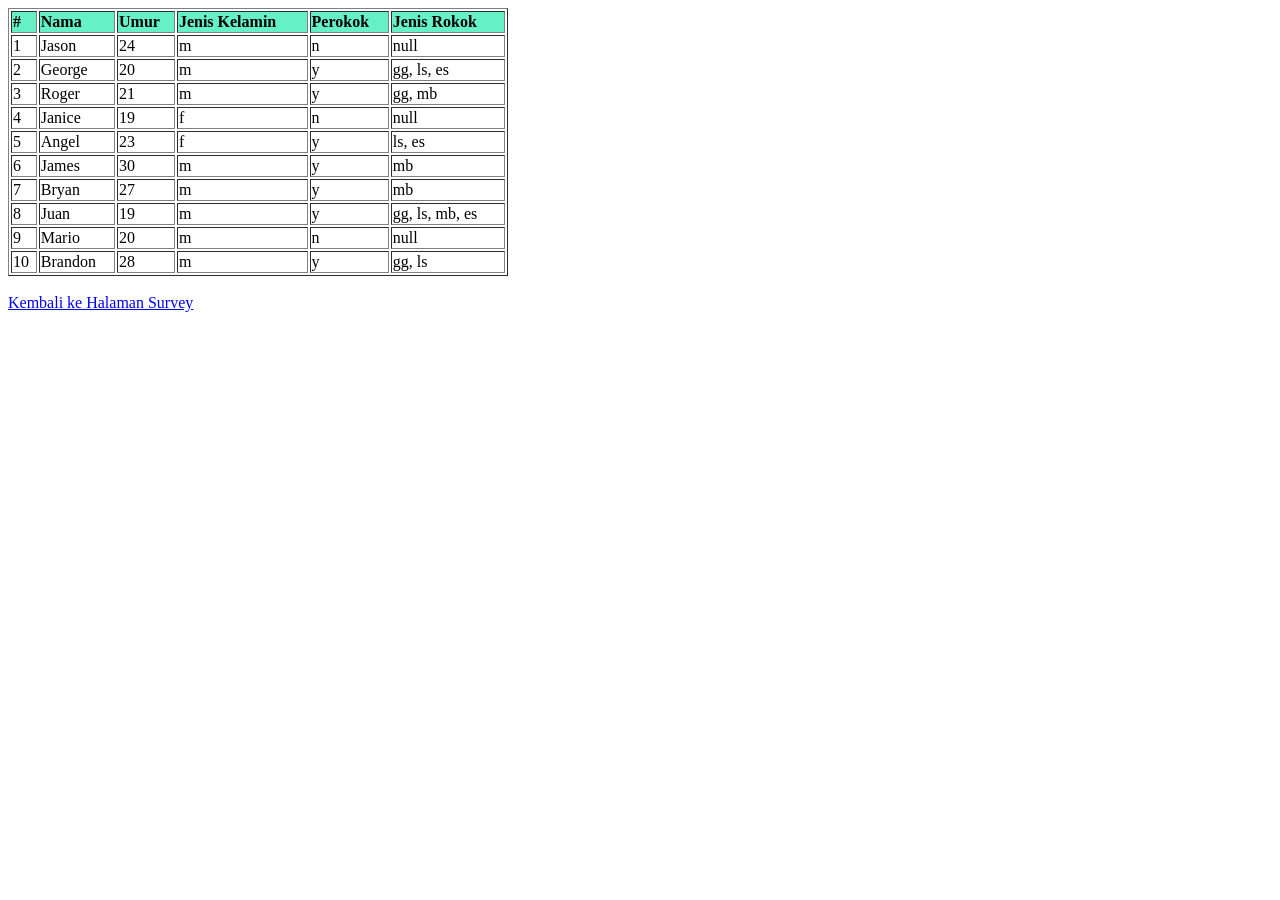
==== data.html @ fa8a96a1 "chore: add data page consist of survey respondent" ====
<!DOCTYPE html>
<html lang="en">
<head>
    <meta charset="UTF-8">
    <meta name="viewport" content="width=device-width, initial-scale=1.0">
    <title>Document</title>
</head>
<body>
    <div>
        <table border="1" width="500px">
            <thead bgcolor="65F0C5">
                <tr>
                    <td><b>#</b></td>
                    <td><b>Nama</b></td>
                    <td><b>Umur</b></td>
                    <td><b>Jenis Kelamin</b></td>
                    <td><b>Perokok</b></td>
                    <td><b>Jenis Rokok</b></td>
                </tr>
            </thead>
            <tbody>
                <tr>
                    <td>1</td>
                    <td>Jason</td>
                    <td>24</td>
                    <td>m</td>
                    <td>n</td>
                    <td>null</td>
                </tr>
                <tr>
                    <td>2</td>
                    <td>George</td>
                    <td>20</td>
                    <td>m</td>
                    <td>y</td>
                    <td>gg, ls, es</td>
                </tr>
                <tr>
                    <td>3</td>
                    <td>Roger</td>
                    <td>21</td>
                    <td>m</td>
                    <td>y</td>
                    <td>gg, mb</td>
                </tr>
                <tr>
                    <td>4</td>
                    <td>Janice</td>
                    <td>19</td>
                    <td>f</td>
                    <td>n</td>
                    <td>null</td>
                </tr>
                <tr>
                    <td>5</td>
                    <td>Angel</td>
                    <td>23</td>
                    <td>f</td>
                    <td>y</td>
                    <td>ls, es</td>
                </tr>
                <tr>
                    <td>6</td>
                    <td>James</td>
                    <td>30</td>
                    <td>m</td>
                    <td>y</td>
                    <td>mb</td>
                </tr>
                <tr>
                    <td>7</td>
                    <td>Bryan</td>
                    <td>27</td>
                    <td>m</td>
                    <td>y</td>
                    <td>mb</td>
                </tr>
                <tr>
                    <td>8</td>
                    <td>Juan</td>
                    <td>19</td>
                    <td>m</td>
                    <td>y</td>
                    <td>gg, ls, mb, es</td>
                </tr>
                <tr>
                    <td>9</td>
                    <td>Mario</td>
                    <td>20</td>
                    <td>m</td>
                    <td>n</td>
                    <td>null</td>
                </tr>
                <tr>
                    <td>10</td>
                    <td>Brandon</td>
                    <td>28</td>
                    <td>m</td>
                    <td>y</td>
                    <td>gg, ls</td>
                </tr>
            </tbody>
        </table>
    </div>
    <br>
    <div>
        <a href="index.html">Kembali ke Halaman Survey</a>
    </div>
</body>
</html>
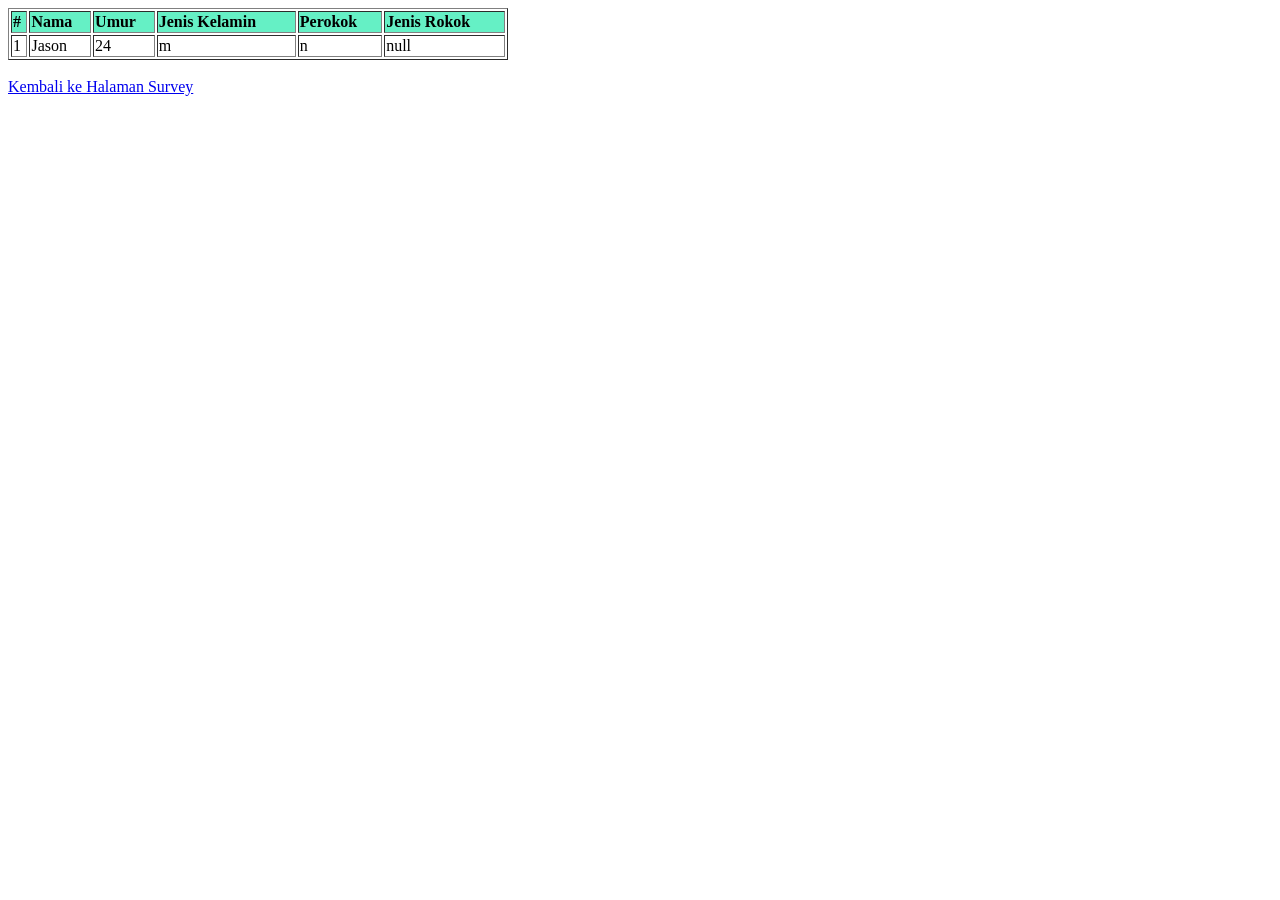
==== commit 5229f0f4: "docs: remove previous dummy data" ====
--- a/data.html
+++ b/data.html
@@ -27,78 +27,6 @@
                     <td>n</td>
                     <td>null</td>
                 </tr>
-                <tr>
-                    <td>2</td>
-                    <td>George</td>
-                    <td>20</td>
-                    <td>m</td>
-                    <td>y</td>
-                    <td>gg, ls, es</td>
-                </tr>
-                <tr>
-                    <td>3</td>
-                    <td>Roger</td>
-                    <td>21</td>
-                    <td>m</td>
-                    <td>y</td>
-                    <td>gg, mb</td>
-                </tr>
-                <tr>
-                    <td>4</td>
-                    <td>Janice</td>
-                    <td>19</td>
-                    <td>f</td>
-                    <td>n</td>
-                    <td>null</td>
-                </tr>
-                <tr>
-                    <td>5</td>
-                    <td>Angel</td>
-                    <td>23</td>
-                    <td>f</td>
-                    <td>y</td>
-                    <td>ls, es</td>
-                </tr>
-                <tr>
-                    <td>6</td>
-                    <td>James</td>
-                    <td>30</td>
-                    <td>m</td>
-                    <td>y</td>
-                    <td>mb</td>
-                </tr>
-                <tr>
-                    <td>7</td>
-                    <td>Bryan</td>
-                    <td>27</td>
-                    <td>m</td>
-                    <td>y</td>
-                    <td>mb</td>
-                </tr>
-                <tr>
-                    <td>8</td>
-                    <td>Juan</td>
-                    <td>19</td>
-                    <td>m</td>
-                    <td>y</td>
-                    <td>gg, ls, mb, es</td>
-                </tr>
-                <tr>
-                    <td>9</td>
-                    <td>Mario</td>
-                    <td>20</td>
-                    <td>m</td>
-                    <td>n</td>
-                    <td>null</td>
-                </tr>
-                <tr>
-                    <td>10</td>
-                    <td>Brandon</td>
-                    <td>28</td>
-                    <td>m</td>
-                    <td>y</td>
-                    <td>gg, ls</td>
-                </tr>
             </tbody>
         </table>
     </div>
@@ -106,5 +34,9 @@
     <div>
         <a href="index.html">Kembali ke Halaman Survey</a>
     </div>
+
+    <script>
+        
+    </script>
 </body>
 </html>
